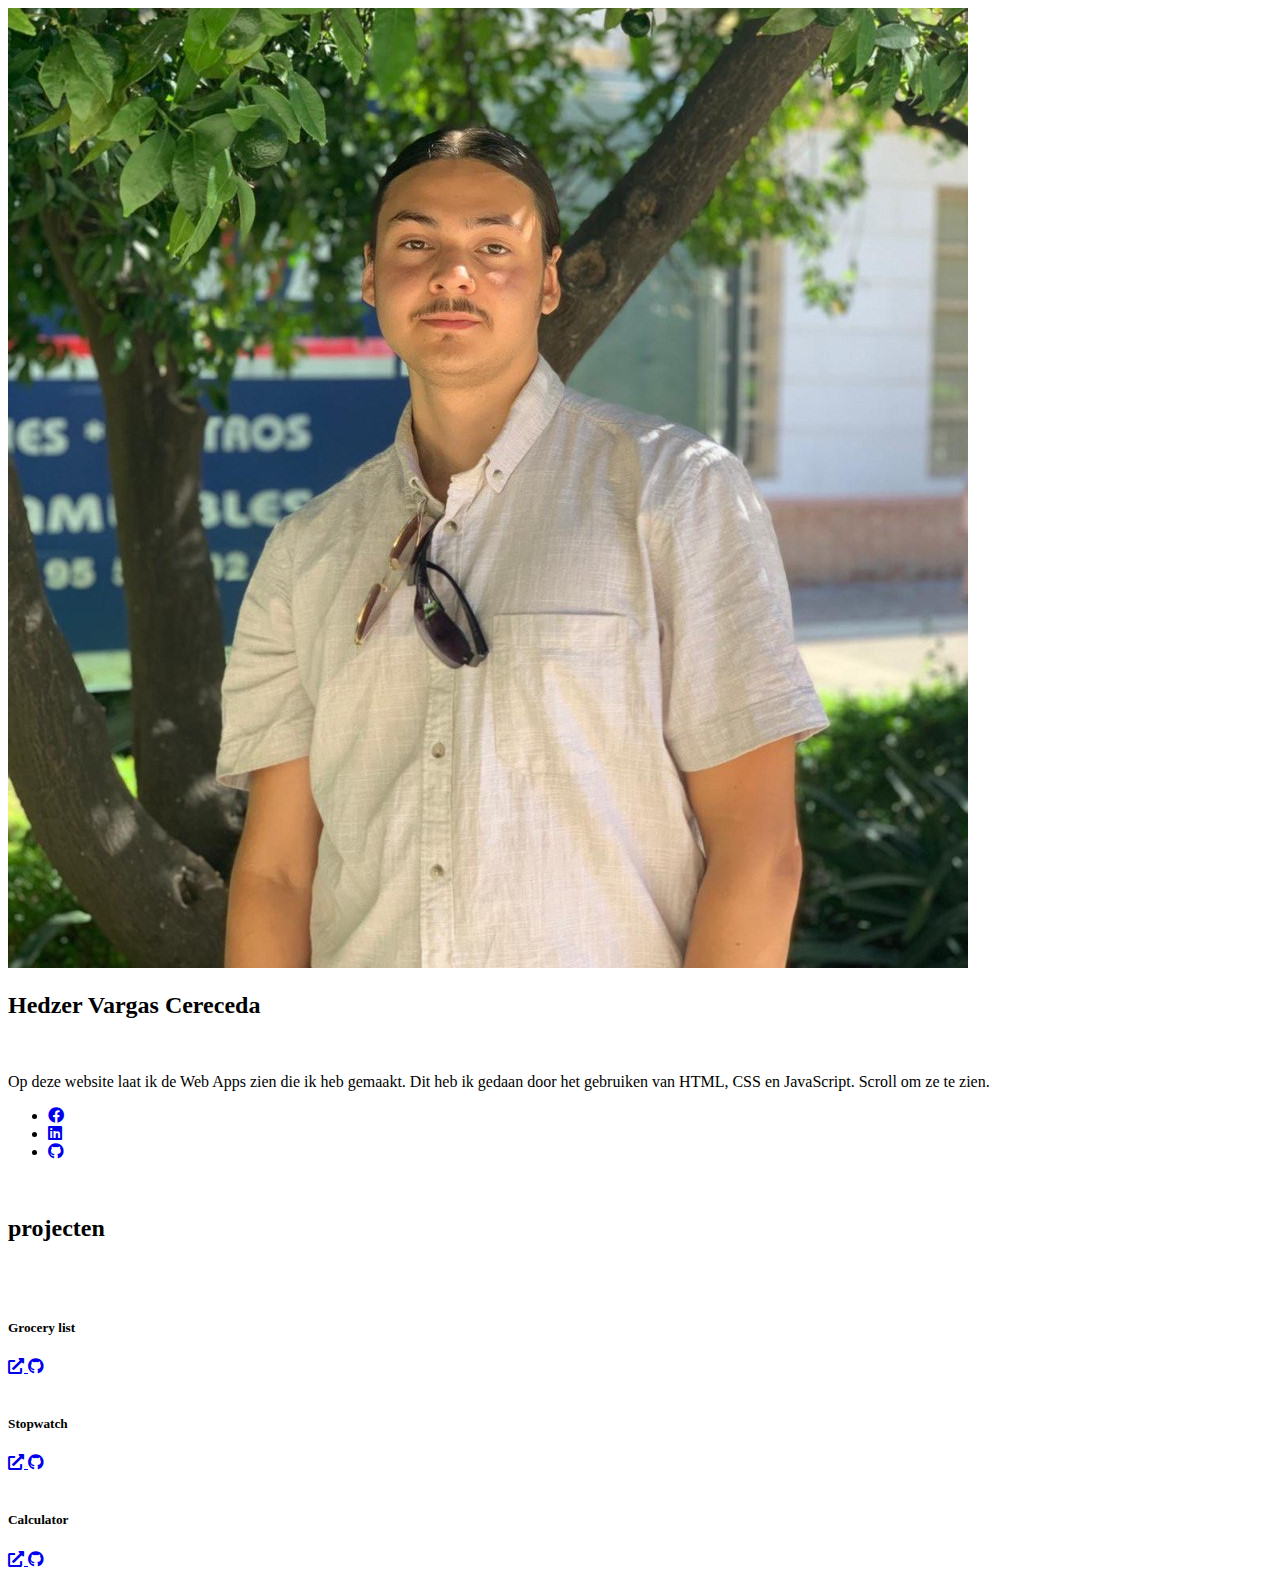
==== index.html @ fbfa3671 "UPDATE" ====
<!DOCTYPE html>
<html lang="en">
  <head>
    <meta charset="UTF-8" />
    <meta http-equiv="X-UA-Compatible" content="IE=edge" />
    <meta name="viewport" content="width=device-width, initial-scale=1.0" />
    <title>CERECEDA</title>
    <!-- font-awesome -->
    <link
      rel="stylesheet"
      href="https://cdnjs.cloudflare.com/ajax/libs/font-awesome/5.14.0/css/all.min.css"
    />
    <!-- normalize -->
    <link rel="stylesheet" href="./normalize.css" />
    <!-- style -->
    <link rel="stylesheet" href="./main.css" />
    <!-- favicon -->
    <link rel="icon" type="image/x-icon" href="images/favicon.ico" />
  </head>
  <body>
    <header id="header">
      <div class="hero">
        <div class="profile-pic">
          <img src="./images/profile-pic.jpg" class="img" alt="" />
        </div>
        <div class="header-block"></div>
        <!-- section title -->
        <div class="section-title">
          <h2><strong>Hedzer Vargas Cereceda</strong></h2>
          <img src="./images/underline.png" class="underline" alt="" />
        </div>
        <!-- end of section title -->
        <p>
          Op deze website laat ik de Web Apps zien die ik heb gemaakt. Dit heb
          ik gedaan door het gebruiken van HTML, CSS en JavaScript. Scroll om ze
          te zien.
        </p>
        <ul class="socials">
          <li>
            <a href="https://www.facebook.com/hedzer.vargas" target="_blank">
              <i class="fab fa-facebook"></i>
            </a>
          </li>
          <li>
            <a
              href="https://www.linkedin.com/in/hedzer-vargas-cereceda-9676991a0/"
              target="_blank"
            >
              <i class="fab fa-linkedin"></i>
            </a>
          </li>
          <li>
            <a href="https://github.com/hedzervargas" target="_blank">
              <i class="fab fa-github"></i>
            </a>
          </li>
        </ul>
        <a href="#projects">
          <img src="./images/arrow-down.png" class="arrow arrow-down" alt="" />
        </a>
      </div>
    </header>
    <section class="projects" id="projects">
      <!-- section title -->
      <div class="section-title">
        <h2><strong>projecten</strong></h2>
        <img src="./images/underline.png" class="underline" alt="" />
      </div>
      <!-- end of section title -->
      <div class="projects-container">
        <!-- first project -->
        <div class="project">
          <div class="project-img-container">
            <a href="apps/grocery-list/grocery-list.html" target="_blank">
              <img src="./images/grocery-list.png" class="img" alt="" />
            </a>
          </div>
          <div class="line"></div>
          <h5><strong>Grocery list</strong></h5>
          <div class="project-icons">
            <a href="./apps/grocery-list/grocery-list.html" target="_blank">
              <i class="fas fa-external-link-alt"></i>
            </a>
            <a
              href="http://github.com/hedzervargas/grocery-list"
              target="_blank"
            >
              <i class="fab fa-github"></i>
            </a>
          </div>
        </div>
        <!-- second project -->
        <div class="project">
          <div class="project-img-container">
            <a href="./apps/stopwatch/stopwatch.html" target="_blank">
              <img src="./images/stopwatch.png" class="img" alt="" />
            </a>
          </div>
          <div class="line"></div>
          <h5><strong>Stopwatch</strong></h5>
          <div class="project-icons">
            <a href="./apps/stopwatch/stopwatch.html" target="_blank">
              <i class="fas fa-external-link-alt"></i>
            </a>
            <a href="http://github.com/hedzervargas/stopwatch" target="_blank">
              <i class="fab fa-github"></i>
            </a>
          </div>
        </div>
        <!-- third project -->
        <div class="project">
          <div class="project-img-container">
            <a href="./apps/calculator/calculator.html" target="_blank">
              <img src="./images/calculator.png" class="img" alt="" />
            </a>
          </div>
          <div class="line"></div>
          <h5><strong>Calculator</strong></h5>
          <div class="project-icons">
            <a href="./apps/calculator/calculator.html" target="_blank">
              <i class="fas fa-external-link-alt"></i>
            </a>
            <a href="http://github.com/hedzervargas/calculator" target="_blank">
              <i class="fab fa-github"></i>
            </a>
          </div>
        </div>
      </div>
      <a href="#header">
        <img src="./images/arrow-up.png" class="arrow arrow-up" alt="" />
      </a>
    </section>
  </body>
</html>
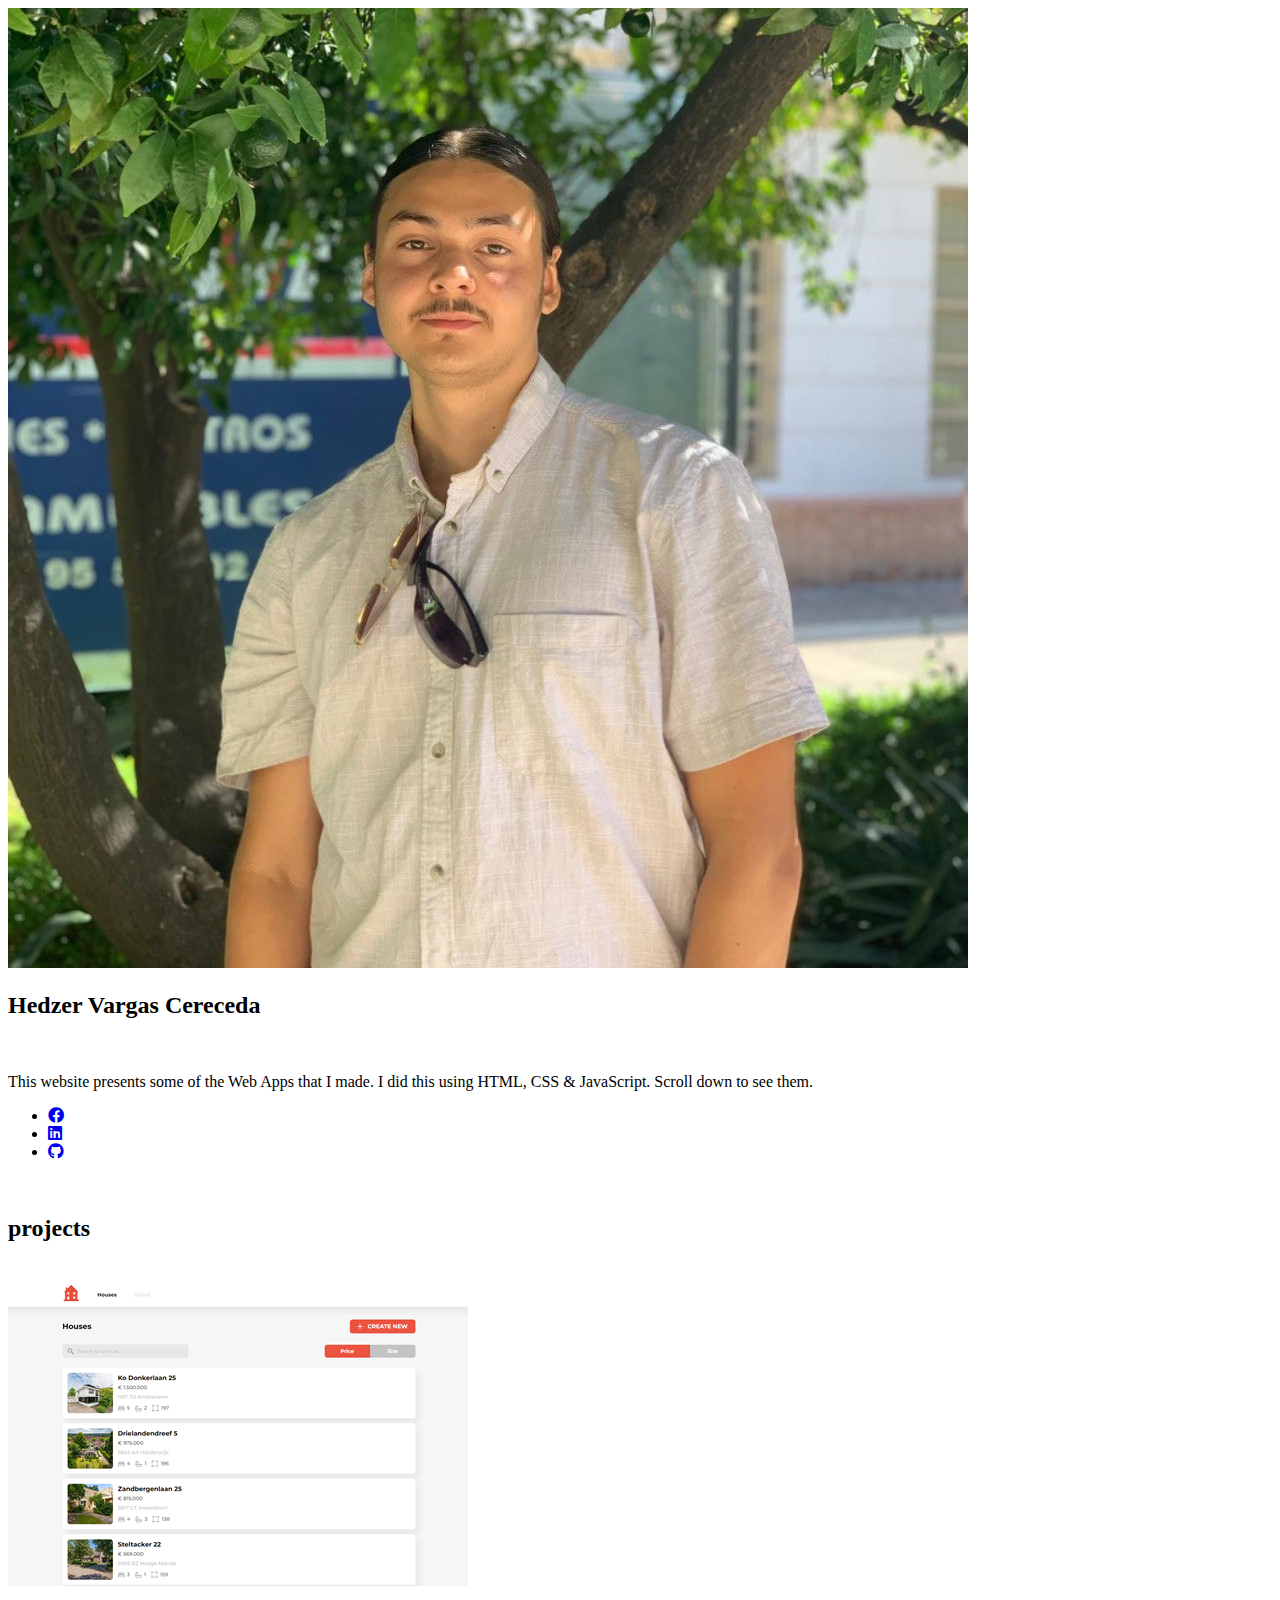
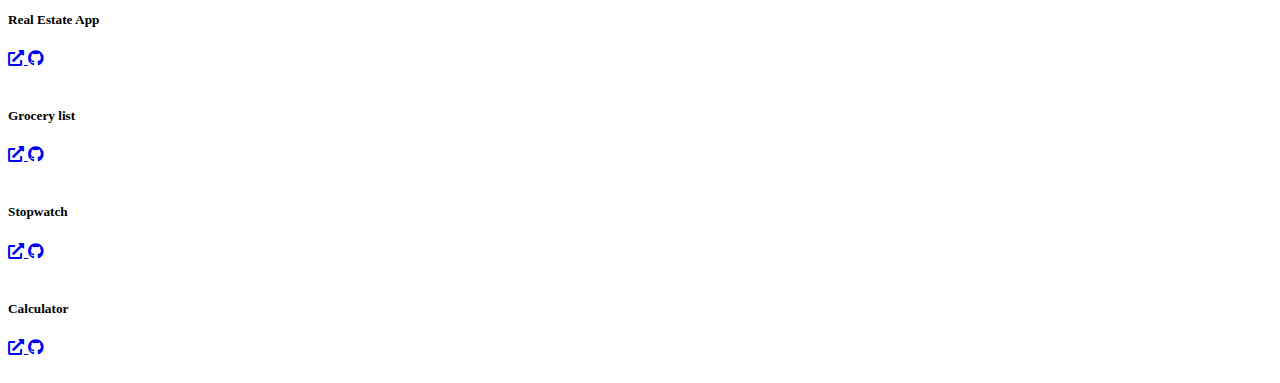
==== commit 1908518a: "added project" ====
--- a/index.html
+++ b/index.html
@@ -31,14 +31,13 @@
         </div>
         <!-- end of section title -->
         <p>
-          Op deze website laat ik de Web Apps zien die ik heb gemaakt. Dit heb
-          ik gedaan door het gebruiken van HTML, CSS en JavaScript. Scroll om ze
-          te zien.
+          This website presents some of the Web Apps that I made. I did this
+          using HTML, CSS & JavaScript. Scroll down to see them.
         </p>
         <ul class="socials">
           <li>
             <a href="https://www.facebook.com/hedzer.vargas" target="_blank">
-              <i class="fab fa-facebook"></i>
+              <i class="social fab fa-facebook"></i>
             </a>
           </li>
           <li>
@@ -46,12 +45,12 @@
               href="https://www.linkedin.com/in/hedzer-vargas-cereceda-9676991a0/"
               target="_blank"
             >
-              <i class="fab fa-linkedin"></i>
+              <i class="social fab fa-linkedin"></i>
             </a>
           </li>
           <li>
             <a href="https://github.com/hedzervargas" target="_blank">
-              <i class="fab fa-github"></i>
+              <i class="social fab fa-github"></i>
             </a>
           </li>
         </ul>
@@ -63,7 +62,7 @@
     <section class="projects" id="projects">
       <!-- section title -->
       <div class="section-title">
-        <h2><strong>projecten</strong></h2>
+        <h2><strong>projects</strong></h2>
         <img src="./images/underline.png" class="underline" alt="" />
       </div>
       <!-- end of section title -->
@@ -71,14 +70,35 @@
         <!-- first project -->
         <div class="project">
           <div class="project-img-container">
-            <a href="apps/grocery-list/grocery-list.html" target="_blank">
+            <a href="https://therealestestate.nl/" target="_blank">
+              <img src="./images/therealestestate.png" class="img" alt="" />
+            </a>
+          </div>
+          <div class="line"></div>
+          <h5><strong>Real Estate App</strong></h5>
+          <div class="project-icons">
+            <a href="https://therealestestate.nl/" target="_blank">
+              <i class="fas fa-external-link-alt"></i>
+            </a>
+            <a
+              href="https://github.com/hedzervargas/the-realest-estate"
+              target="_blank"
+            >
+              <i class="fab fa-github"></i>
+            </a>
+          </div>
+        </div>
+        <!-- second project -->
+        <div class="project">
+          <div class="project-img-container">
+            <a href="apps/grocery-list.html" target="_blank">
               <img src="./images/grocery-list.png" class="img" alt="" />
             </a>
           </div>
           <div class="line"></div>
           <h5><strong>Grocery list</strong></h5>
           <div class="project-icons">
-            <a href="./apps/grocery-list/grocery-list.html" target="_blank">
+            <a href="./apps/grocery-list.html" target="_blank">
               <i class="fas fa-external-link-alt"></i>
             </a>
             <a
@@ -89,17 +109,17 @@
             </a>
           </div>
         </div>
-        <!-- second project -->
+        <!-- third project -->
         <div class="project">
           <div class="project-img-container">
-            <a href="./apps/stopwatch/stopwatch.html" target="_blank">
+            <a href="./apps/stopwatch.html" target="_blank">
               <img src="./images/stopwatch.png" class="img" alt="" />
             </a>
           </div>
           <div class="line"></div>
           <h5><strong>Stopwatch</strong></h5>
           <div class="project-icons">
-            <a href="./apps/stopwatch/stopwatch.html" target="_blank">
+            <a href="./apps/stopwatch.html" target="_blank">
               <i class="fas fa-external-link-alt"></i>
             </a>
             <a href="http://github.com/hedzervargas/stopwatch" target="_blank">
@@ -107,17 +127,17 @@
             </a>
           </div>
         </div>
-        <!-- third project -->
+        <!-- fourth project -->
         <div class="project">
           <div class="project-img-container">
-            <a href="./apps/calculator/calculator.html" target="_blank">
+            <a href="./apps/calculator.html" target="_blank">
               <img src="./images/calculator.png" class="img" alt="" />
             </a>
           </div>
           <div class="line"></div>
           <h5><strong>Calculator</strong></h5>
           <div class="project-icons">
-            <a href="./apps/calculator/calculator.html" target="_blank">
+            <a href="./apps/calculator.html" target="_blank">
               <i class="fas fa-external-link-alt"></i>
             </a>
             <a href="http://github.com/hedzervargas/calculator" target="_blank">
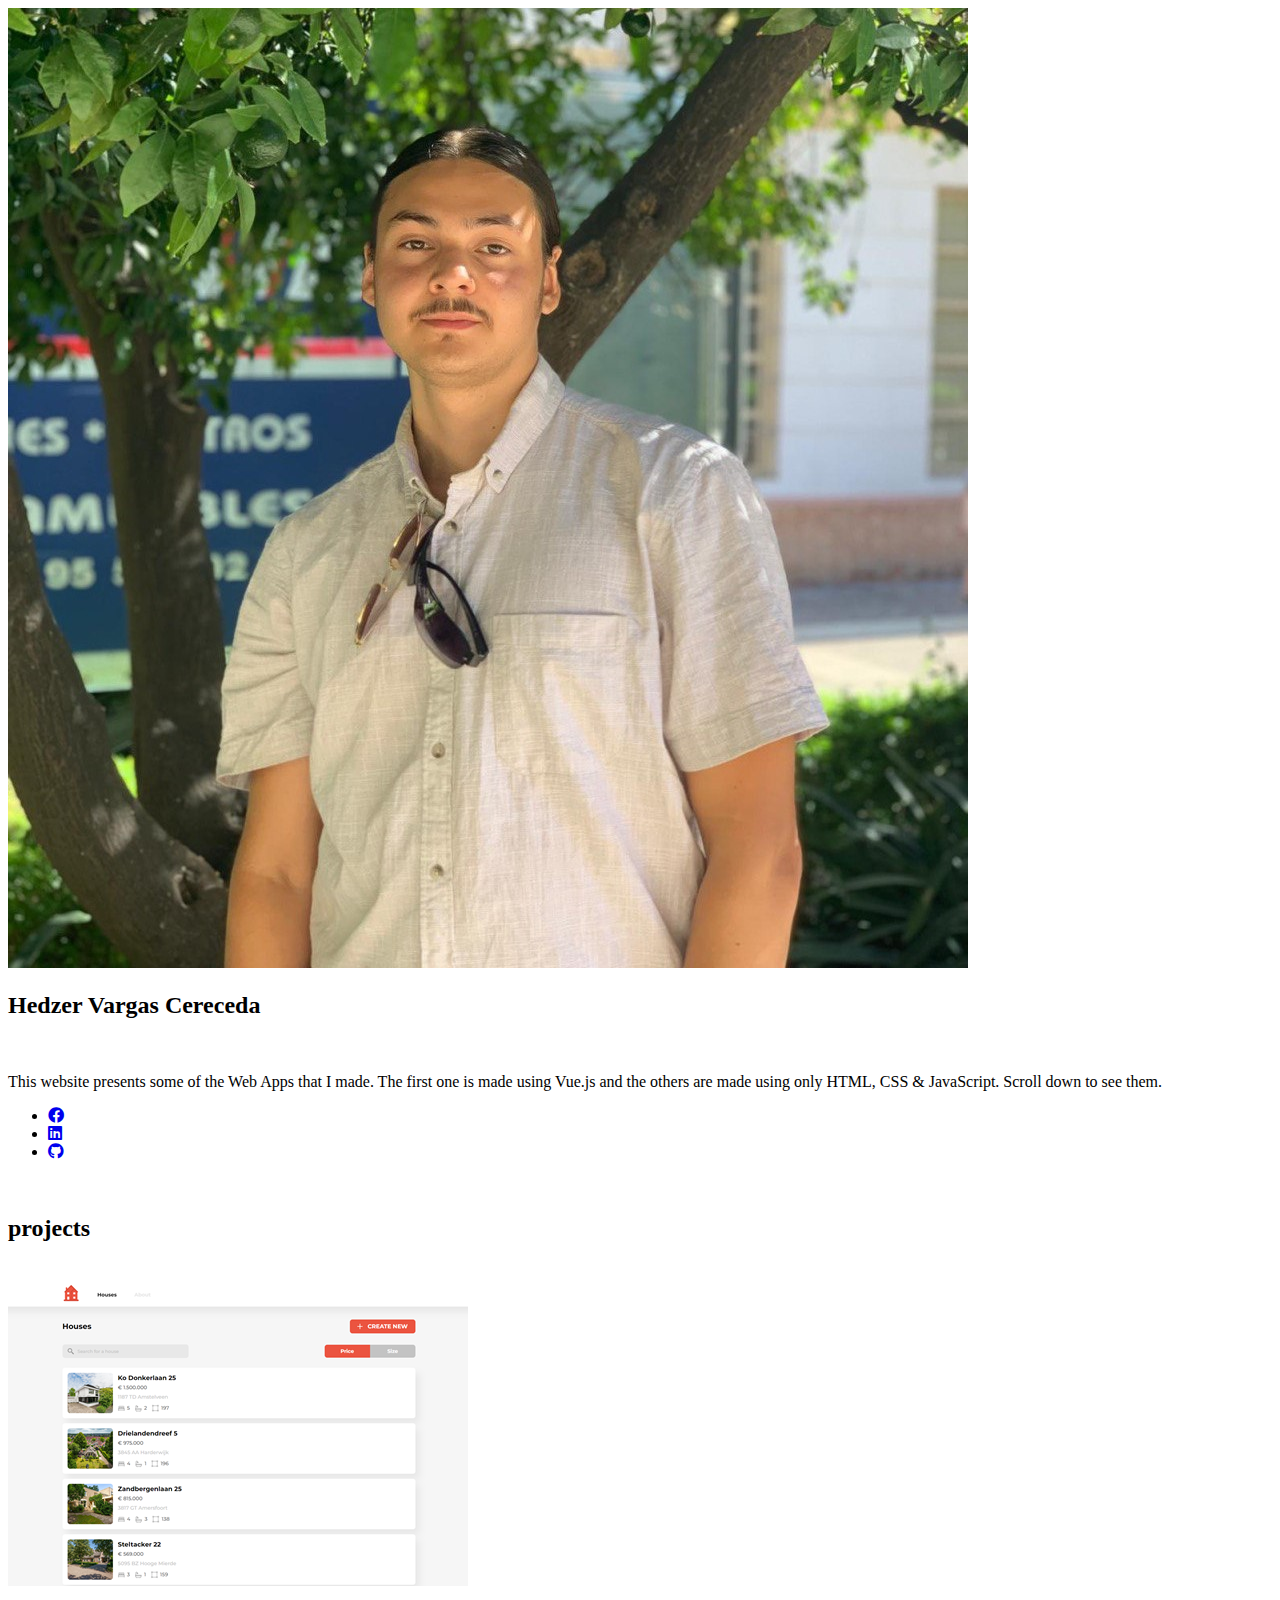
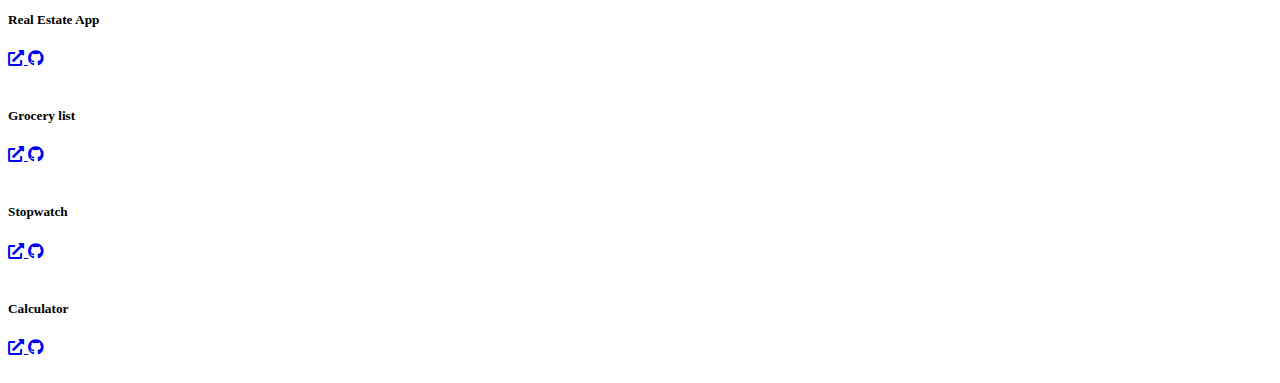
==== commit 9d48813e: "project added" ====
--- a/index.html
+++ b/index.html
@@ -31,8 +31,9 @@
         </div>
         <!-- end of section title -->
         <p>
-          This website presents some of the Web Apps that I made. I did this
-          using HTML, CSS & JavaScript. Scroll down to see them.
+          This website presents some of the Web Apps that I made. The first one
+          is made using Vue.js and the others are made using only HTML, CSS &
+          JavaScript. Scroll down to see them.
         </p>
         <ul class="socials">
           <li>
